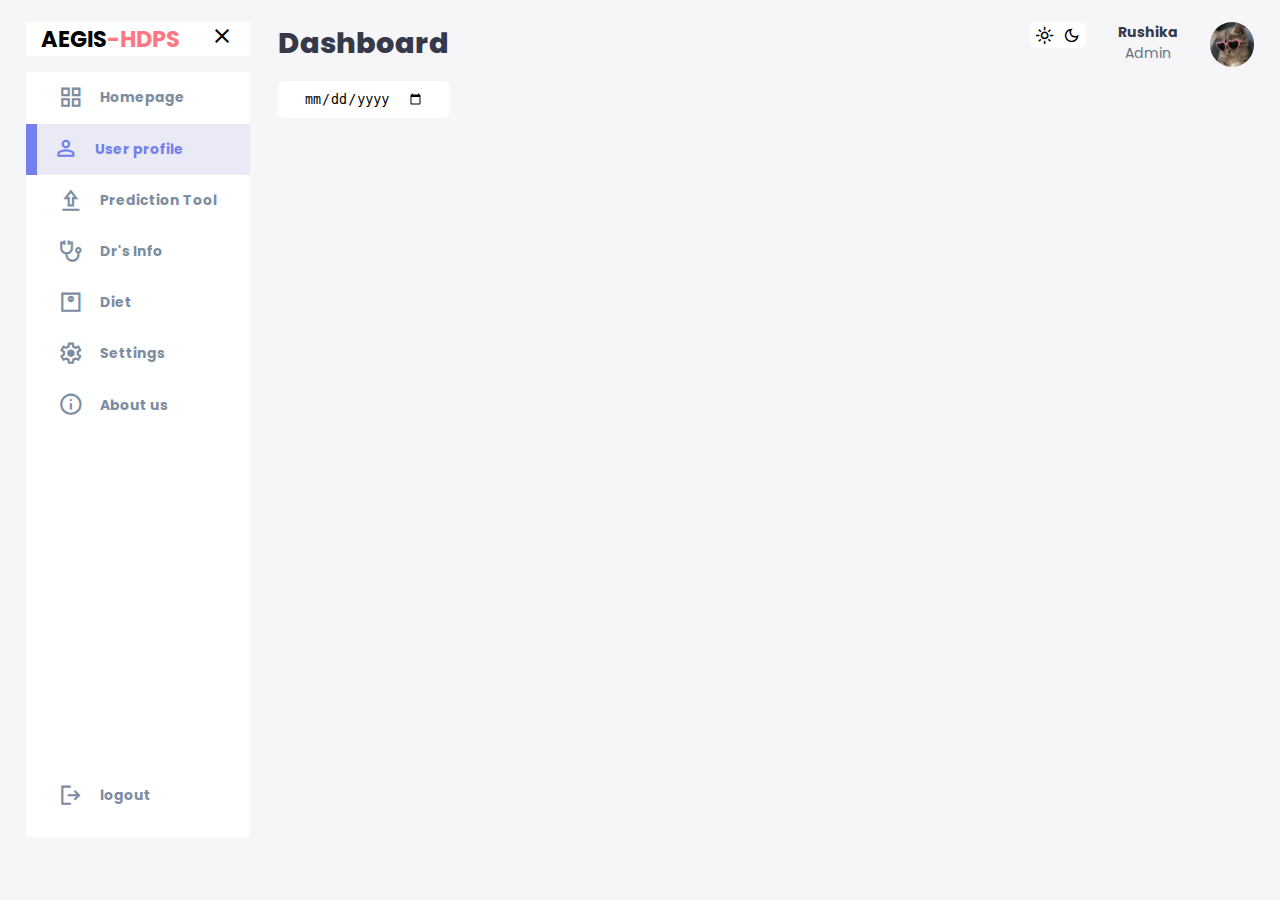
==== hp.html @ 1f3a82fd "firstcommit" ====
<!DOCTYPE html>
<html lang="en">
    <head>
        <meta charset="UTF-8">
        <meta http-equiv="X-UA-Compatible" content="IE=edge">
        <meta name="viewport" content="width=device-width", initial-scale="1.0">
        <title>Dashboard</title>
        <link rel="stylesheet" href="https://fonts.googleapis.com/css2?family=Material+Symbols+Sharp:opsz,wght,FILL,GRAD@24,400,0,0" />        
        <link rel="stylesheet" href="hp.css">
    </head>
    <body>

        <div class="container">

            <!--aside section start-->
            <aside>

                <div class="top">

                    <div class="logo"><h2>AEGIS<span class="danger">-HDPS</span></h2>
                    </div>
                    <div class="close">
                        <span class="material-symbols-sharp">close</span>
                    </div>
                </div>
                <!--end top-->

                <div class="sidebar">

                    <a href="#">
                        <span class="material-symbols-sharp">grid_view</span>
                        <h3>Homepage</h3>
                    </a>

                    <a href="#" class="active">
                        <span class="material-symbols-sharp">person_outline</span>
                        <h3>User profile</h3>
                    </a>

                    <a href="#">
                        <span class="material-symbols-sharp">Upload_2</span>
                        <h3>Prediction Tool</h3>
                    </a>

                    <!-- <a href="#">
                        <span class="material-symbols-sharp">insights</span>
                        <h3>Analytics</h3>
                    </a> -->

                    <a href="#">
                        <span class="material-symbols-sharp">stethoscope</span>
                        <h3>Dr's Info</h3>
                    </a>

                    <a href="#">
                        <span class="material-symbols-sharp">monitor_weight</span>
                        <h3>Diet</h3>
                    </a>

                    <a href="#">
                        <span class="material-symbols-sharp">Settings</span>
                        <h3>Settings</h3>
                    </a>

                    <a href="#">
                        <span class="material-symbols-sharp">Info</span>
                        <h3>About us </h3>
                    </a>

                    <a href="#">
                        <span class="material-symbols-sharp">logout</span>
                        <h3>logout</h3>
                    </a>
                </div>

            </aside>
            <!--aside section end-->

            <!--main section start-->
            <main>
                <h1>Dashboard</h1>

                <div class="date">
                    <input type="date">
                </div>

                <!--stat insight-->
                <div class="insights">
                    <!--start selling-->
                    <!-- <div class="sales">
                        <span class="material-symbols-sharp">trending_up</span>
                        <div class="middle">
                            <div class="left">
                                <h3>total Sales</h3>
                                <h1>$25,023</h1>
                            </div>
                            <div class="progress">
                                <svg>
                                    <circle r="30" cy="40" cx="40"></circle>
                                </svg>
                                <div class="number">80%</div>
                            </div>
                        </div>
                        <small>last 24 Hours</small>
                    </div> -->
                    <!--end selling

                    <!-start expenses-->
                    <!-- <div class="expenses">
                        <span class="material-symbols-sharp">local_mall</span>
                        <div class="middle">
                            <div class="left">
                                <h3>Expenses</h3>
                                <h1>$25,023</h1>
                            </div>
                            <div class="progress">
                                <svg>
                                    <circle r="30" cy="40" cx="40"></circle>
                                </svg>
                                <div class="number">80%</div>
                            </div>
                        </div>
                        <small>last 24 Hours</small>
                    </div> -->
                    <!--end selling-->

                    <!--start income-->
                    <!-- <div class="income">
                        <span class="material-symbols-sharp">stacked_line_chart</span>
                        <div class="middle">
                            <div class="left">
                                <h3>Income</h3>
                                <h1>$25,023</h1>
                            </div>
                            <div class="progress">
                                <svg>
                                    <circle r="30" cy="40" cx="40"></circle>
                                </svg>
                                <div class="number">80%</div>
                            </div>
                        </div>
                        <small>last 24 Hours</small>
                    </div> -->
                    <!--end income-->
                </div>
                <!--end insight -->
                
            </main>
            <!--main section end-->

            <!--Right section end-->
            <div class="right">
                <div class="top">
                    <button id="menu_bar">
                        <span class="material-symbols-sharp">menu</span>
                    </button>
                    <div class="theme-toggler">
                        <span class="material-symbols-sharp">light_mode</span>
                        <span class="material-symbols-sharp">dark_mode</span>
                    </div>
                    <div class="profile">
                        <div class="info">
                            <p><b>Rushika</b></p>
                            <p>Admin</p>
                            <small class="text-muted"></small>
                        </div>
                        <div class="profile-photo">
                            <img src="profile.jpg" alt="">
                        </div>
                    </div>
                </div>
                <!--end top-->
                <!-- <div class="recent_updates">
                    <h2>Recent Update</h2>
                    <div class="profile-photo">
                        <img src="img1.jpg" alt="">
                    </div>
                    <div class="message">
                        <p><b>Rushika</b> Received his order</p>
                    </div>
                </div> -->
            </div>
            <!--Right section end-->
            
        </div>
        <script src="hp.js"></script>
    </body>
</html>
---- hp.css ----
@import url("https://fonts.googleapis.com/css2?family=Poppins:wght@400;500;600;700;800;900&display=swap");


:root{
    --clr-primary: #7380ec;
    --clr-danger: #ff7782;
    --clr-success: #41f1b6;
    --clr-white: #fff;
    --clr-info-dark: #7d8da1;
    --clr-info-light: #dce1eb;
    --clr-dark: #363949;
    --clr-warning: #ff4edc;
    --clr-light: rgba(132, 139, 200, 0.18);
    --clr-primary-variant: #111e88;
    --clr-dark-variant: #677483;
    --clr-color-background: #f6f6f9;

    --card-border-radius: 2rem;
    --border-radius-1: 0.4rem;
    --border-radius-2: 0.8rem;
    --border-radius-3: 1.2rem;

    --card-padding: 1.8rem;
    --padding-1: 1.2rem;
    --box-shadow: 0 2rem 3rem var(--clr-light);

}


*{
    margin: 0;
    padding: 0;
    box-sizing: border-box;
    text-decoration: none;
    border: 0;
    list-style: none;
    appearance: none;


}




body{
    font-family: 'Poppins', sans-serif;
    width: 100vw;
    height: 100vh;
    font-size: 0.88rem;
    user-select: none;
    overflow-x: hidden;
    background: var(--clr-color-background);
}

.container{
    display: grid;
    width: 96%;
    gap: 1.8rem;
    grid-template-columns: 14rem auto 14rem;
    margin: 0 auto;
}
a{
    color: var(--clr-dark);
}
h1{
    font-weight: 800;
    font-size: 1.8rem;
}
h2{
    font-size: 1.4rem;
}
h3{
    font-size: 0.87rem;
}
h4{
    font-size: 0.8;
}
h5{
    font-size: 0.77rem;
}

small{
    font-size: 0.75rem;
}
.profile-photo img{
    width: 2.8rem;
    height: 2.8rem;
    border-radius: 50%;
    overflow: hidden;
}
.text-muted{
    color: var(--clr-info-dark);
}
p{
    color: var(--clr-dark-variant);
}
b{
    color: var(--clr-dark);
}
.primary{
    color: var(--clr-primary);
}
.success{
    color: var(--clr-success);
}
.danger{
    color: var(--clr-danger);
}
.warning{
    color: var(--clr-warning);
}

/* aside */

aside{
    height: 100vh;
}

aside .top{
    background-color: var(--clr-white);
    display: flex;
    justify-content: space-around;
    align-items: center;
    margin-top: 1.4rem;
}
aside .logo{
    display: flex;
    gap: 1rem;
}



/* *****************
Sidebar
****************** */

aside .sidebar{
    background-color: var(--clr-white);
    display: flex;
    flex-direction: column;
    height: 85vh;
    position: relative;
    top: 1rem;
}

aside .h3{
    font-weight: 400;
}

aside .sidebar a{
    display: flex;
    color: var(--clr-info-dark);
    margin-left: 2rem;
    gap: 1rem;
    align-items: center;
    height: 3.2rem;
    transition:all .1s ease-in;
}

aside .sidebar a span{
    font-size: 1.6rem;
    transition: all .1s ease-in;

}

aside .sidebar a:last-child{
    position: absolute;
    bottom: 1rem;
    width: 100%;
}


aside .sidebar a.active{
    background: var(--clr-light);
    color: var(--clr-primary);
    margin-left: 0;
    border-left: 5px solid var(--clr-primary);
}


aside .sidebar a.active::before{
    content: '';
    width: 6px;
    height: 100%;
    background-color: var(--clr-primary);
}


aside .sidebar a:hover{
    color: var(--clr-primary);

}

aside .sidebar a:hover span{
    margin-left: 1rem;
    transition: .4s ease;
}


/* aside .sidebar a span.msg_count{
    background: var(--clr-danger);
    color: var(--clr-white);
    padding: 2px 5px;
    font-size: 11px;
    border-radius: var(--border-radius-1)
} */


/* **************
start main secction style
-----------------------------------------------------------*/

main{
    margin-top: 1.4rem;
    width: auto;
}

main{
    background-color: transparent;
    border: 0;
    outline: 0;
    color: var(--clr-dark);
}

main .date{
    display: inline-block;
    background-color: var(--clr-white);
    border-radius: var(--border-radius-1);
    margin-top: 1rem;
    padding: 0.5rem 1.6rem;
}

main .insights{
    display: grid;
    grid-template-columns: repeat(3,1fr);
    gap: 1.6rem;
}

main .insights>div{
    background-color: var(--clr-white);
    padding: var(--card-padding);
    border-radius: var(--card-border-radius);
    margin-top: 1rem;
    box-shadow: var(--box-shadow);
    transition: all .3s ease;
}


main .insights>div:hover{
    box-shadow: none;
}

main .insights>div span{
    background: coral;
    padding: 0.5rem;
    border-radius: 50%;
    color: var(--clr-white);
    font-size: 2rem;
}
main .insights>div.expenses span{
    background: var(--clr-danger);
}

main .insights>div.income span{
    background: var(--clr-success);
}

main .insights>div .middle{
    display: flex;
    align-items: center;
    justify-content: space-between;
}
.main .insights>div .middle h1{
    font-size: 1.6rem;
}

main h1{
    color: var(--clr-dark);
}

main .insights h1{
    color: var(--clr-dark);
}

main .insights h3{
    color: var(--clr-dark);
}

main .insights p{
    color: var(--clr-dark);
}


main .insights progress{
    position: relative;
    height: 68px;
    width: 68px;
    border-radius: 50px;
}



main .insights svg{
    height: 150px;
    height: 150px;
    position: absolute;
    top: 0;
}
main .insights svg circle{
    fill: none;
    stroke: var(--clr-primary);
    transform: rotate(270,80,80);
    stroke-width: 5;
}

main .insights .sales svg circle{
    stroke-dashoffset: 10;
    stroke-dasharray: 150;
}
main .insights .expenses svg circle{
    stroke-dashoffset: 0;
    stroke-dasharray: 150;
}

main .insights .income svg circle{
    stroke: var(--clr-success);
}

main .insights .progress .number{
    position: absolute;
    top: 5%;
    left: 5%;
    height: 100%;
    width: 100%;
    display: flex;
    justify-content: center;
    align-items: center;
}

/* *******************8
Start right side style
********************** */

.right{
    margin-top: 1.4rem;
}
.right h2{
    color: var(--clr-dark);
}

.right .top{
    display: flex;
    justify-content: start;
    gap: 2rem;
}

.right .top button{
    display: none;
}

.right .theme-toggler {
    background-color: var(--clr-white);
    display: flex;
    justify-content: space-between;
    height: 1.6rem;
    width: 4.2rem;
    cursor: pointer;
    border-radius: var(--border-radius-1);
}

.right .theme-toggler span{
    font-size: 1.2rem;
    width: 50%;
    height: 100%;
    display: flex;
    align-items: center;
    justify-content: center;
}

.right .theme-toggler span.active{
    background-color: var(--clr-primary);
    color: #fff;
}

.right .top .profile{
    display: flex;
    gap: 2rem;
    text-align: center;
}

.right .info h3{
    color: var(--clr-dark);
}

.right .item h3{
    color: var(--clr-dark);
}

@media screen and (max-width:1200px) {
    .container{
        width: 94%;
        grid-template-columns: 7rem auto 14rem;
    }

    aside .sidebar h3{
        display: none;
    }
    aside .sidebar a:last-child{
        position: relative;
        margin-top: 1.8rem;
    }
    main .insights{
        display: grid;
        grid-template-columns: repeat(1,1fr);
    }
}
/******

media query for phones
*************/

@media screen and (max-width: 768px){

    .container{
        width: 100%;
        grid-template-columns: repeat(1,1fr);
    }

    aside{
        position: fixed;
        width: 18rem;
        z-index: 3;
        background: var(--clr-white);
        display: none;
        left: -100px;
        animation: menuAni 1s forwards;
    }

    @keyframes menuAni{
        to{
            left: 0;
        }
    }

    aside .logo h2{
        display: inline;
    }
    aside .sidebarh3{
        display: inline;
    }
    aside .sidebar a{
        width: 100%;
        height: 3.4rem;
    }
    aside .top div.close span{
        display: inline;
        position: absolute;
        right: 0;
        margin-right: -30px;
        font-size: 35px;
    
    }
    .right .top{
        position: fixed;
        top: 0;
        left: 0;
        display: flex;
        justify-content: center;
        padding: 0 0.8rem;
        background: var(--clr-white);
        width: 100%;
        height: 4.6rem;
        z-index: 2;
        box-shadow: 0 1rem 1rem var(--box-shadow);
        margin: 0;
    }

    main .insights{
        display: grid;
        grid-template-columns: repeat(1,1fr);
        gap: 1.6rem;
        padding: 40px;
    }

    /* main .recent_order{
        padding: 30px;
        margin: 0 auto;
    } */

    .right .profile{
        position: absolute;
        left: 70%;
    }

    .right .profile{
        position: absolute;
        left: 70%;
    }
    .right .top button{
        display: inline-block;
        background: transparent;
        cursor: pointer;
        color: var(--clr-dark);
        position: absolute;
        left: 1rem;
    }
}
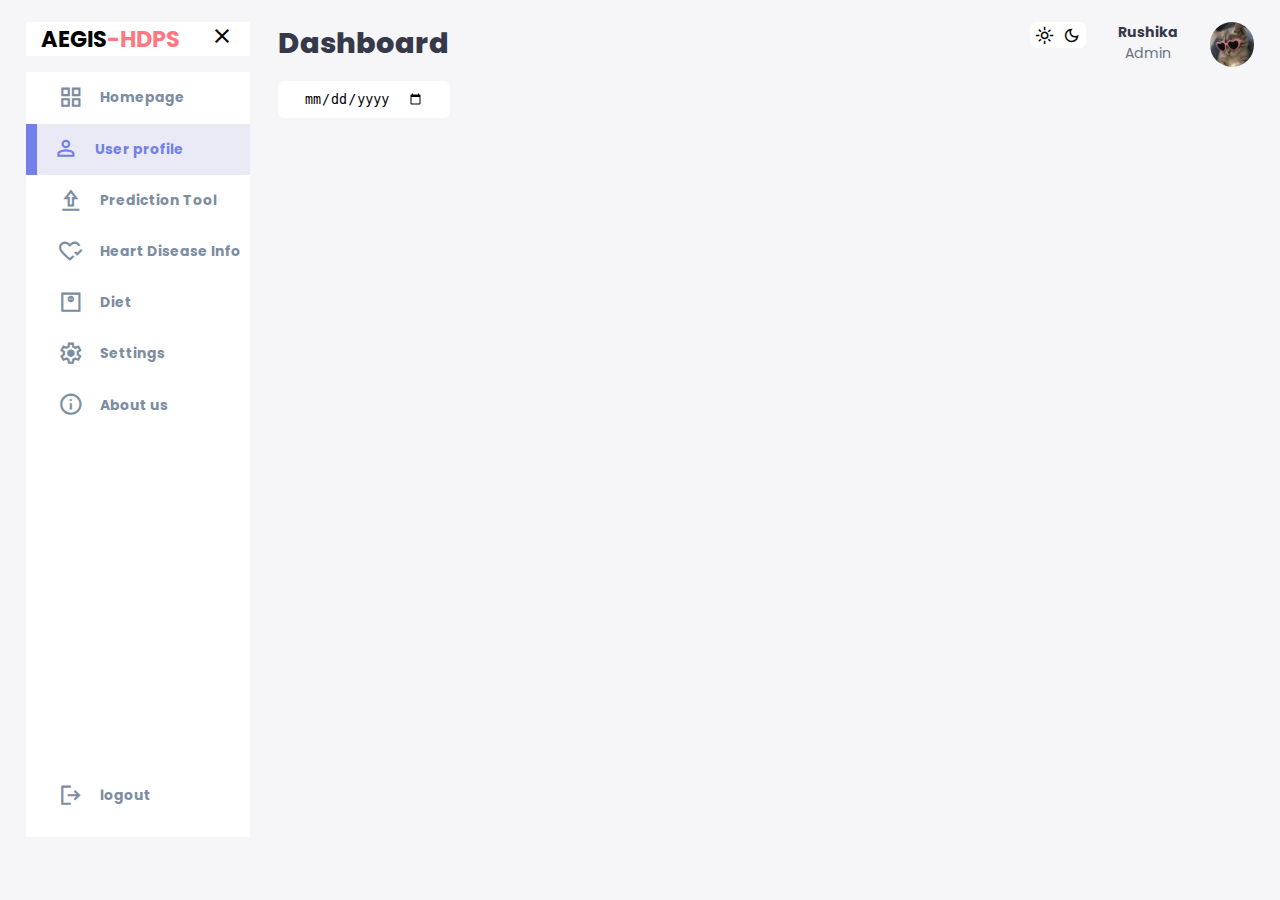
==== commit 55dc62ca: "hp added" ====
--- a/hp.html
+++ b/hp.html
@@ -48,8 +48,8 @@
                     </a> -->
 
                     <a href="#">
-                        <span class="material-symbols-sharp">stethoscope</span>
-                        <h3>Dr's Info</h3>
+                        <span class="material-symbols-sharp">heart_check</span>
+                        <h3>Heart Disease Info</h3>
                     </a>
 
                     <a href="#">
@@ -165,7 +165,7 @@
                             <small class="text-muted"></small>
                         </div>
                         <div class="profile-photo">
-                            <img src="profile.jpg" alt="">
+                            <img src="img1.jpg" alt="">
                         </div>
                     </div>
                 </div>
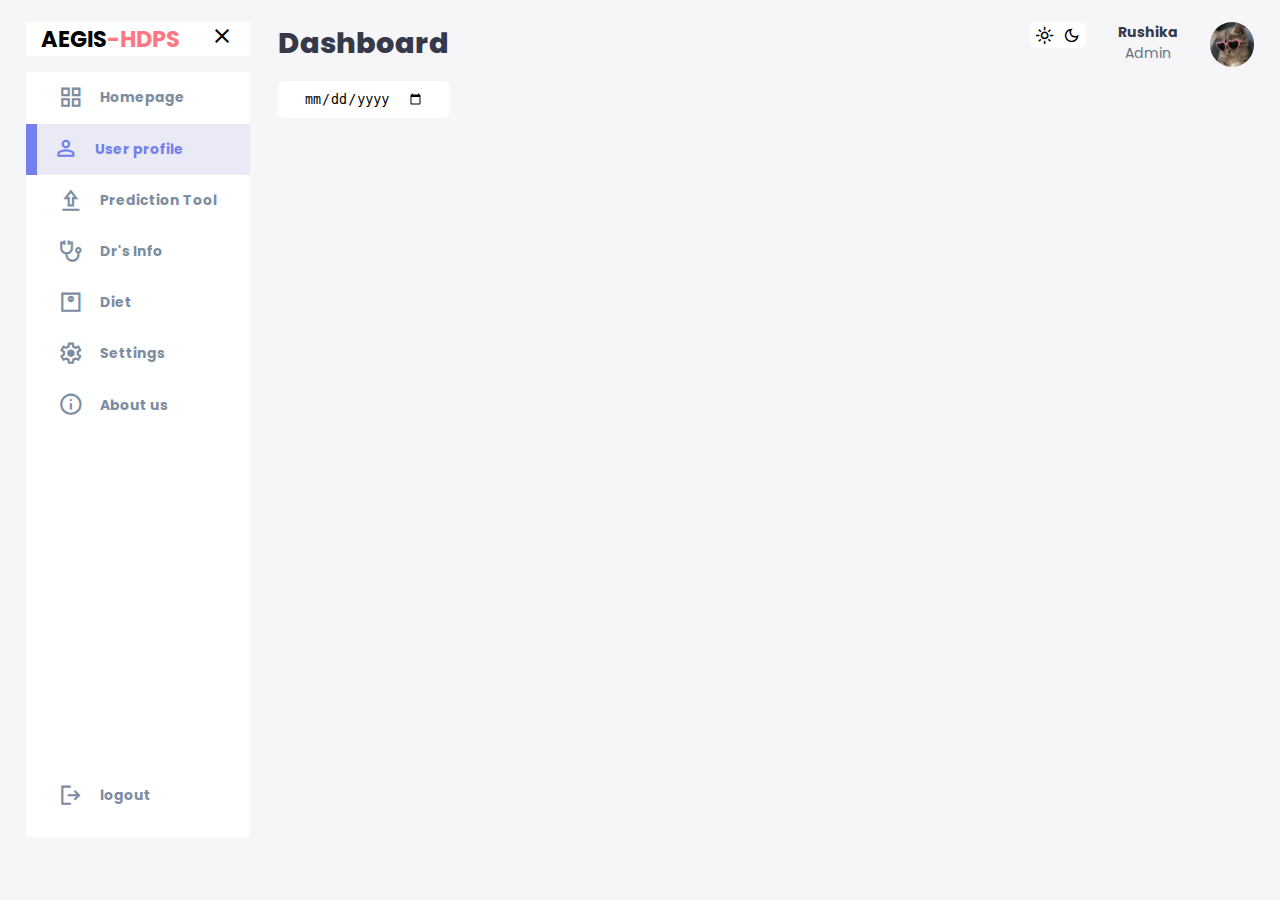
==== commit 9cb25f42: "refile" ====
--- a/hp.html
+++ b/hp.html
@@ -48,8 +48,8 @@
                     </a> -->
 
                     <a href="#">
-                        <span class="material-symbols-sharp">heart_check</span>
-                        <h3>Heart Disease Info</h3>
+                        <span class="material-symbols-sharp">stethoscope</span>
+                        <h3>Dr's Info</h3>
                     </a>
 
                     <a href="#">
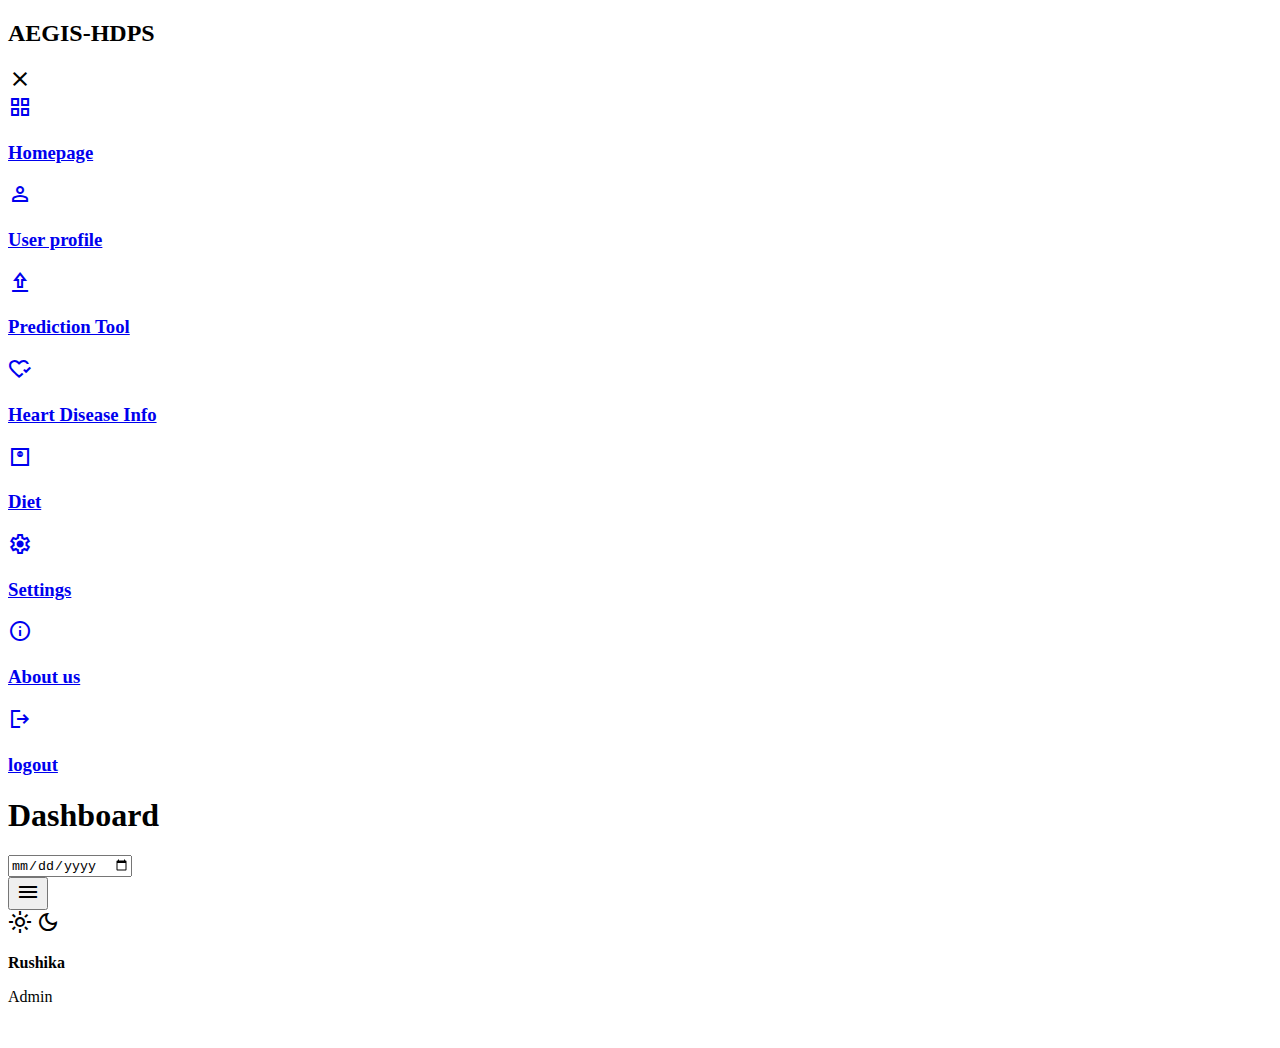
==== commit ffb2f5e7: "new file:   .hintrc 	modified:   hp.html 	new file:   landing_script.js 	renamed:    main.css -> log" ====
--- a/hp.html
+++ b/hp.html
@@ -14,9 +14,7 @@
 
             <!--aside section start-->
             <aside>
-
                 <div class="top">
-
                     <div class="logo"><h2>AEGIS<span class="danger">-HDPS</span></h2>
                     </div>
                     <div class="close">
@@ -26,8 +24,7 @@
                 <!--end top-->
 
                 <div class="sidebar">
-
-                    <a href="#">
+                    <a href="hp.html">
                         <span class="material-symbols-sharp">grid_view</span>
                         <h3>Homepage</h3>
                     </a>
@@ -37,19 +34,14 @@
                         <h3>User profile</h3>
                     </a>
 
-                    <a href="#">
+                    <a href="prediction_tool.html">
                         <span class="material-symbols-sharp">Upload_2</span>
                         <h3>Prediction Tool</h3>
                     </a>
 
-                    <!-- <a href="#">
-                        <span class="material-symbols-sharp">insights</span>
-                        <h3>Analytics</h3>
-                    </a> -->
-
                     <a href="#">
-                        <span class="material-symbols-sharp">stethoscope</span>
-                        <h3>Dr's Info</h3>
+                        <span class="material-symbols-sharp">heart_check</span>
+                        <h3>Heart Disease Info</h3>
                     </a>
 
                     <a href="#">
